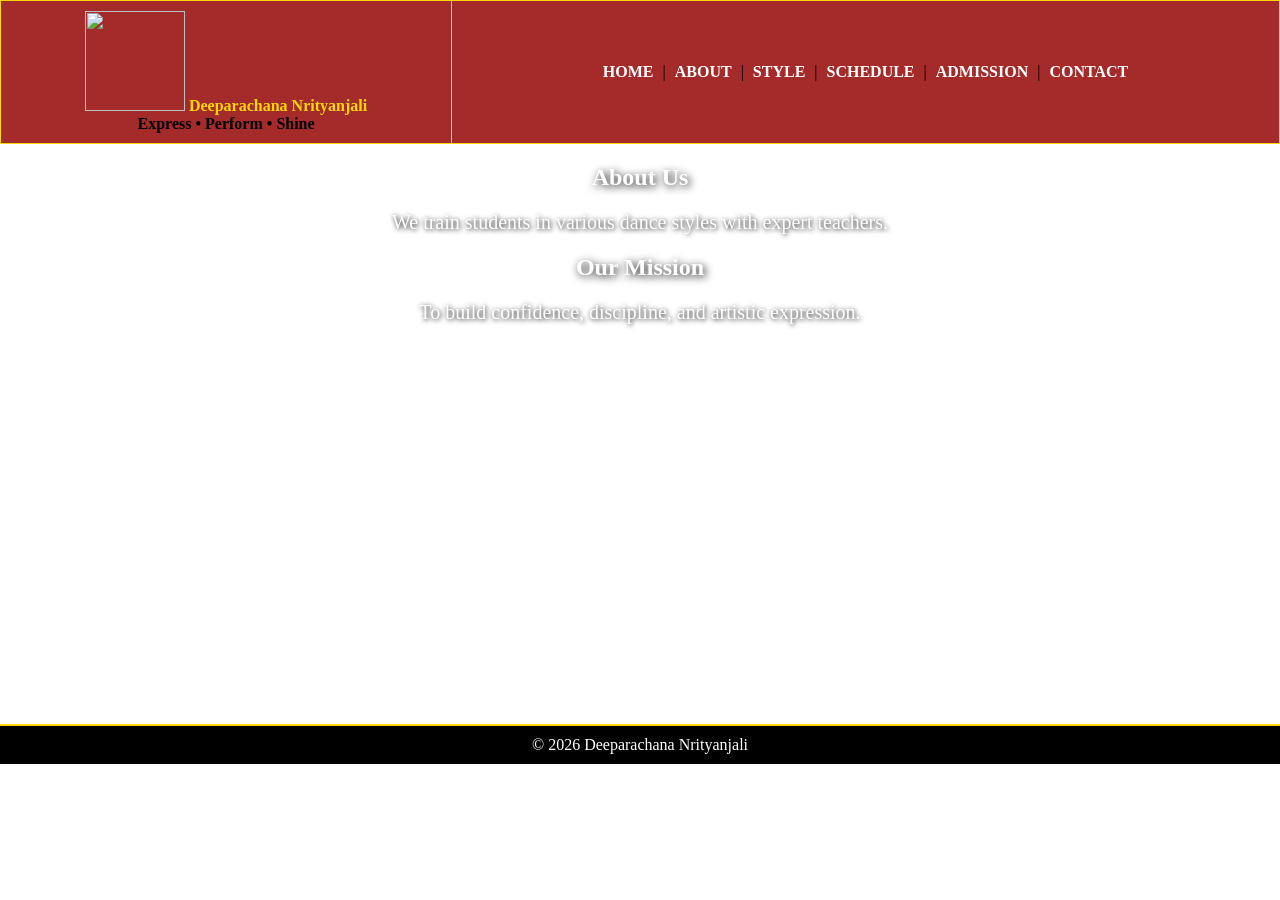
==== ABOUT.html @ dc75dd82 "Add files via upload" ====
<!DOCTYPE html>
<html lang="en">
<head>
<meta charset="UTF-8">
<title>About</title>
<link rel="stylesheet" href="style.css">
</head>

<body>

<table width="100%">
<tr>
<td>
<img src="https://static.vecteezy.com/system/resources/previews/011/026/123/original/dance-group-logo-design-in-creative-concept-silhouette-of-woman-combined-with-sun-or-moon-icon-premium-vector.jpg" height = 100 and width = 100 >
<span style="color:#FFD700; font-weight:bold;">Deeparachana Nrityanjali</span><br>
<span>Express • Perform • Shine</span>
</td>

<td align="right">
<a href="home.html">HOME</a> |
<a href="about.html">ABOUT</a> |
<a href="style.html">STYLE</a> |
<a href="schedule.html">SCHEDULE</a> |
<a href="admission.html">ADMISSION</a> |
<a href="contact.html">CONTACT</a>
</td>
</tr>
</table>

<h2>About Us</h2>
<p>We train students in various dance styles with expert teachers.</p>

<h2>Our Mission</h2>
<p>To build confidence, discipline, and artistic expression.</p>

<footer>© 2026 Deeparachana Nrityanjali</footer>

</body>
</html>
---- style.css ----
/* RESET */
* {
    margin: 0;
    padding: 0;
    box-sizing: border-box;
}

/* BODY BACKGROUND */
body {
    background-image: url("https://i.pinimg.com/736x/03/8c/76/038c769393607f6f649b807a36ca7991.jpg");
    background-size: cover;
    background-position: center;
    background-repeat: no-repeat;
}
/* HEADER (TABLE FIX) */
table {
    width: 100%;
    padding: 15px;
}

/* LOGO TEXT */
span {
    font-weight: bold;
}

/* NAVIGATION LINKS */
a {
    color: white;
    text-decoration: none;
    font-weight: bold;
    margin: 0 5px;
}

a:hover {
    color: gold;
}

/* HEADINGS */
h1, h2 {
    text-align: center;
    margin: 20px 0;
    color: white;
    text-shadow: 2px 2px 8px black;
}

/* PARAGRAPHS */
p {
    text-align: center;
    font-size: 20px;
    margin: 10px;
    color: white;
    text-shadow: 1px 1px 5px black;
}

/* TABLE STYLING (FOR STYLE PAGE) */
table, th, td {
    background-color: rgba(0,0,0,0.7);
    border: 1px solid gold;
    border-collapse: collapse;
    padding: 10px;
    text-align: center;
    background-color:brown;
}

/* FORM */
form {
    text-align: center;
    margin-top: 20px;
}

input, textarea {
    width: 250px;
    padding: 10px;
    margin: 10px;
    border: none;
    border-radius: 5px;
}

input[type="submit"] {
    background-color: orange;
    color: white;
    font-weight: bold;
    cursor: pointer;
}

input[type="submit"]:hover {
    background-color: darkorange;
}

/* FOOTER */
footer {
    background-color: black;
    color: white;
    text-align: center;
    padding: 10px;
    margin-top: 400px;
    border-top: 2px solid gold;
}
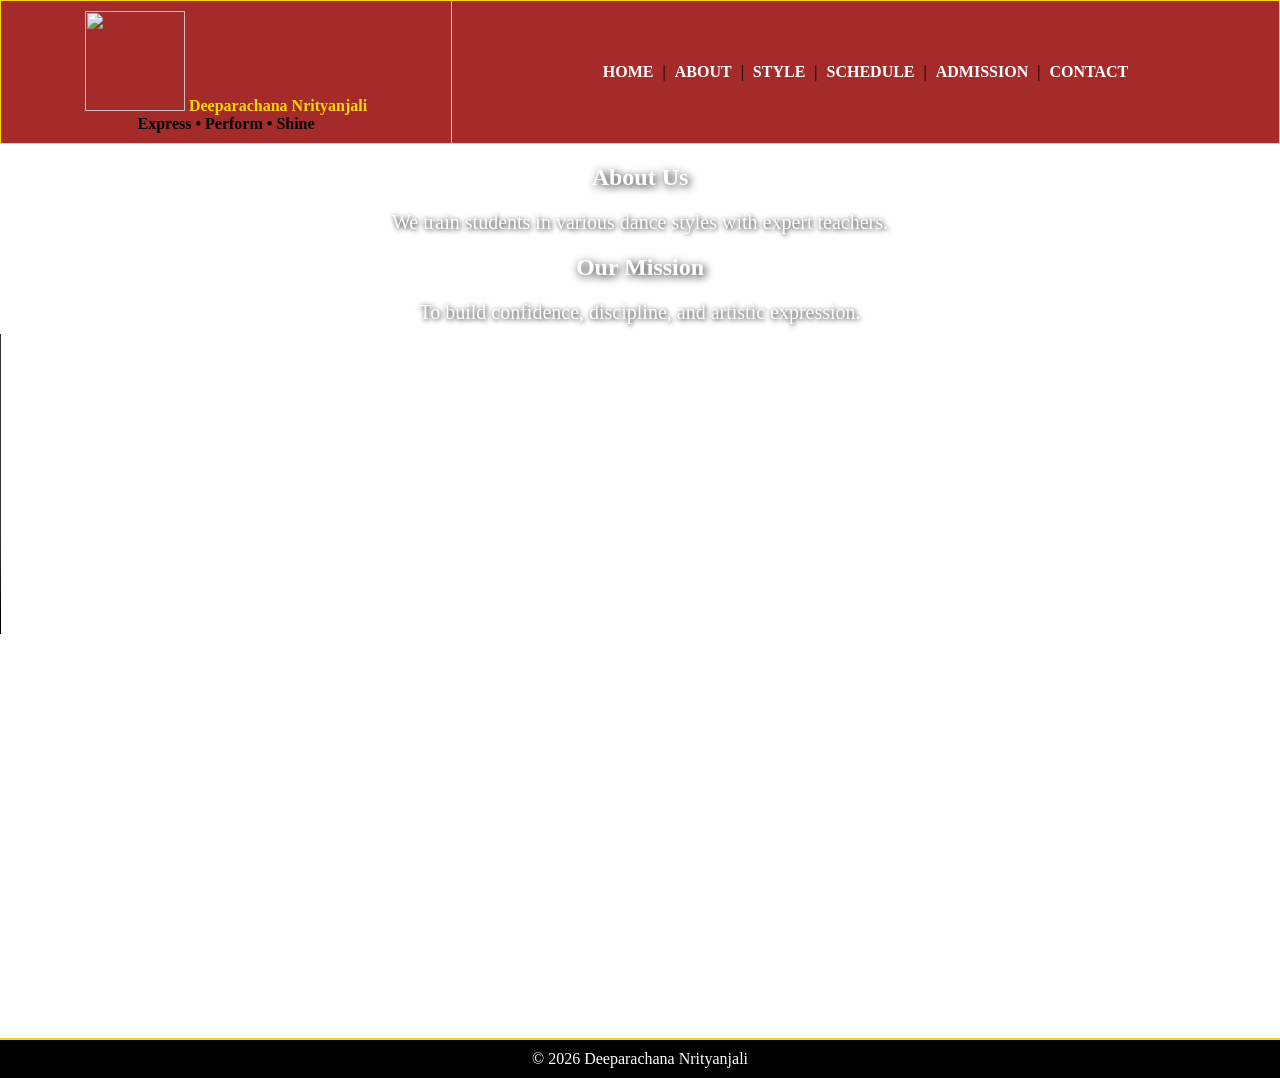
==== commit 4d37f3d7: "Update ABOUT.html" ====
--- a/ABOUT.html
+++ b/ABOUT.html
@@ -33,7 +33,13 @@
 <h2>Our Mission</h2>
 <p>To build confidence, discipline, and artistic expression.</p>
 
+
+
+<video width="400" height="300" controls>
+    <source src="1.mp4" type="video/mp4">
+</video>
+
 <footer>© 2026 Deeparachana Nrityanjali</footer>
 
 </body>
-</html>+</html>
